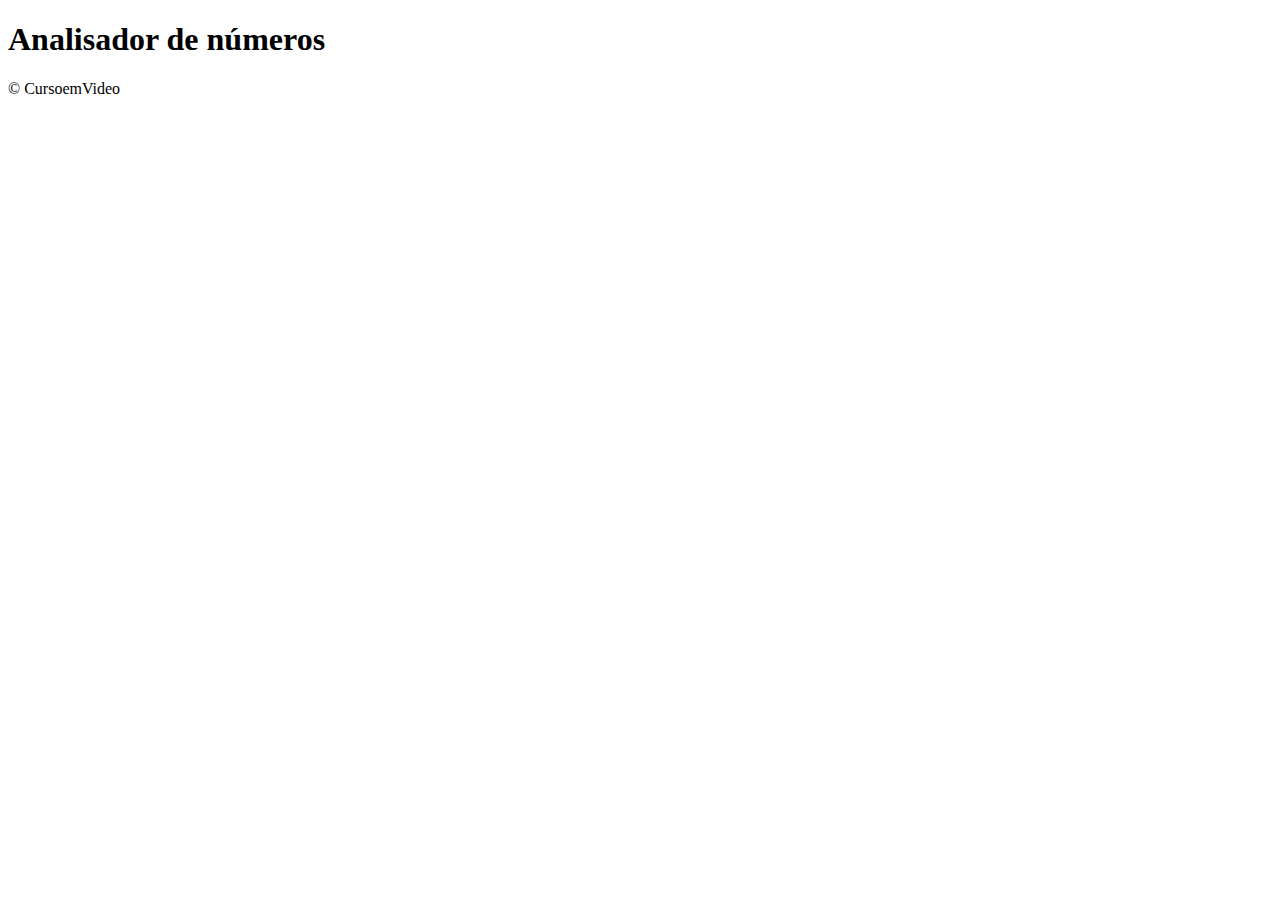
==== modelo/modelo.html @ 09464461 "Add files via upload" ====
<!DOCTYPE html>
<html lang="pt-br">
<head>
    <meta charset="UTF-8">
    <meta http-equiv="X-UA-Compatible" content="IE=edge">
    <meta name="viewport" content="width=device-width, initial-scale=1.0">
    <link rel="stylesheet" href="style.css">
    <title>Exercício 05</title>
</head>
<body>
    <header>
        <h1>Analisador de números</h1>
    </header>
    <section>
        <div>

        </div>
        <div>

        </div>
    </section>
    <footer>
        <p>&copy; CursoemVideo</p>
    </footer>

    <script src="script.js"></script>
</body>
</html>
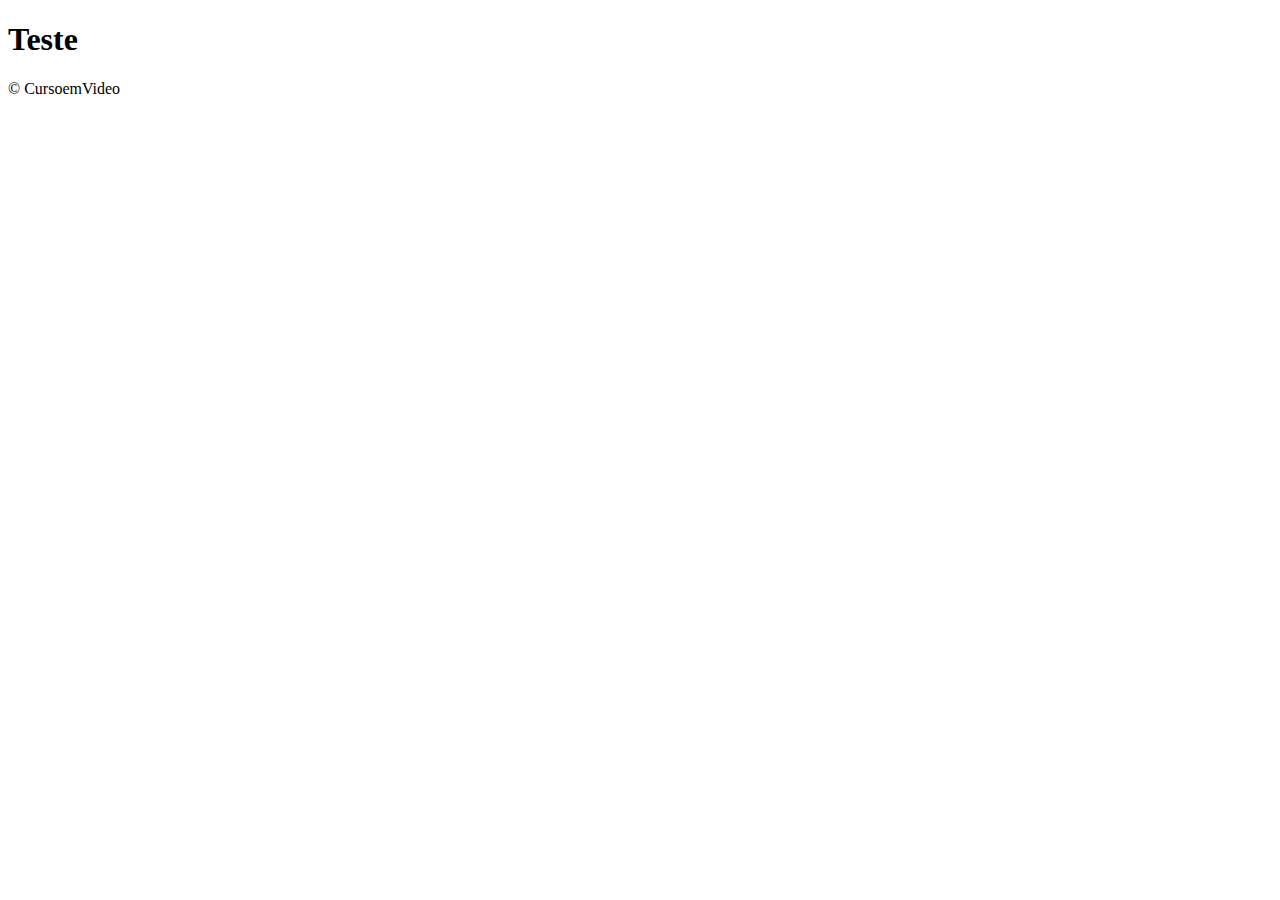
==== commit c9506ea7: "Update modelo.html" ====
--- a/modelo/modelo.html
+++ b/modelo/modelo.html
@@ -5,11 +5,11 @@
     <meta http-equiv="X-UA-Compatible" content="IE=edge">
     <meta name="viewport" content="width=device-width, initial-scale=1.0">
     <link rel="stylesheet" href="style.css">
-    <title>Exercício 05</title>
+    <title>Exercício </title>
 </head>
 <body>
     <header>
-        <h1>Analisador de números</h1>
+        <h1>Teste</h1>
     </header>
     <section>
         <div>
@@ -25,4 +25,4 @@
 
     <script src="script.js"></script>
 </body>
-</html>+</html>
